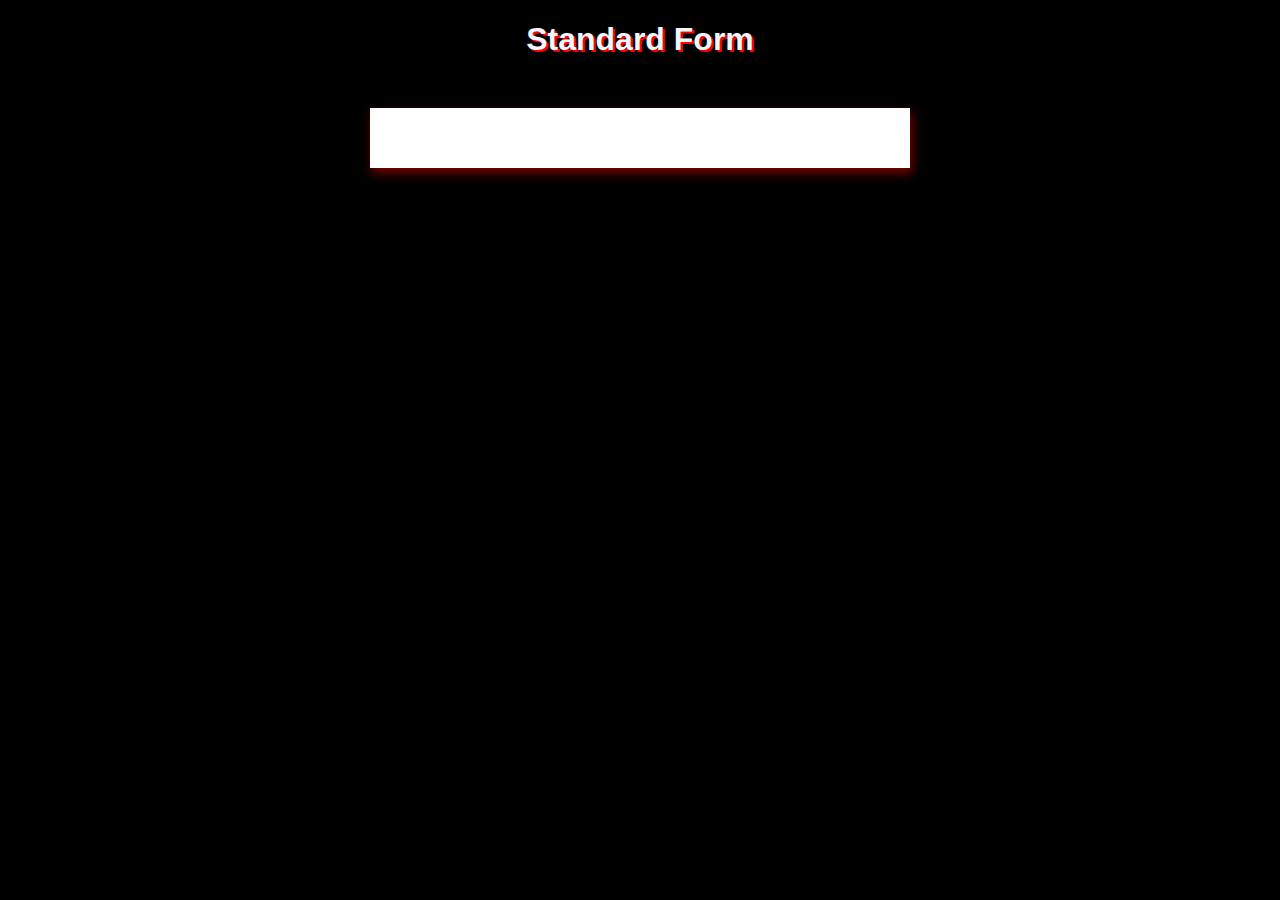
==== index.html @ 7370720f "Initialized form block" ====
<!DOCTYPE html>
<html lang="en">
  <head>
    <meta charset="UTF-8" />
    <meta http-equiv="X-UA-Compatible" content="IE=edge" />
    <meta name="viewport" content="width=device-width, initial-scale=1.0" />
    <link href="style.css" rel="stylesheet" />
    <title>Building a Form</title>
  </head>
  <body>
    <h1 class="title">Standard Form</h1>
    <form class="Form">
      <div class="paper-form">
        <label for="First Name" class="label-firstname"></label>
      </div>
    </form>
  </body>
</html>
---- style.css ----
body {
  background-color: rgb(0, 0, 0);
  font-family: Verdana, Geneva, Tahoma, sans-serif;
  text-align: center;
}
.Form {
  background-color: white;
  max-width: 500px;
  margin: 50px auto;
  padding: 30px 20px;
  box-shadow: 2px 5px 10px rgba(255, 0, 0, 0.5);
}
.title {
  text-align: center;

  text-shadow: red 2px 2px;
  color: aliceblue;
}
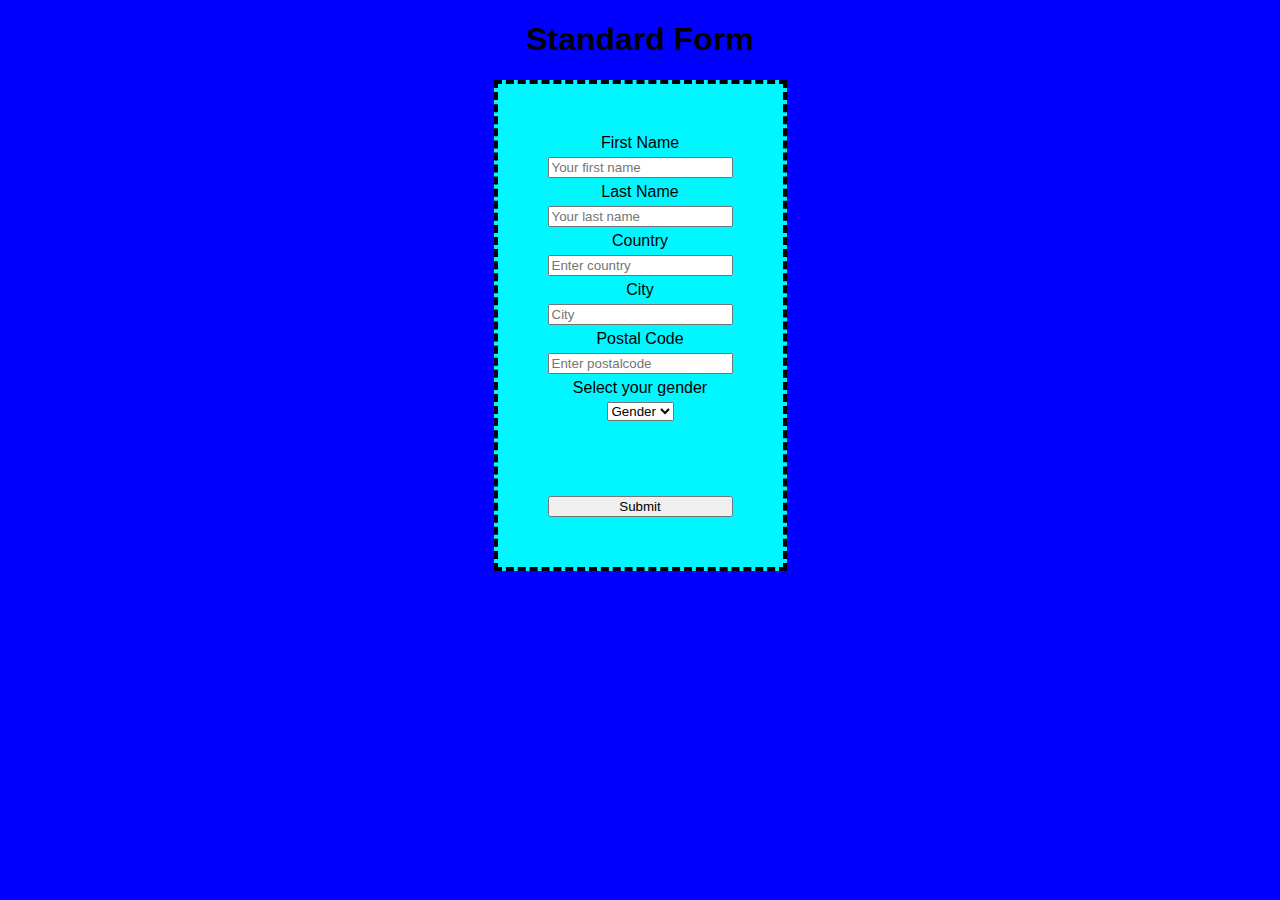
==== commit a3e941a3: "Added features in CSS and added flexbox to structure the layout." ====
--- a/index.html
+++ b/index.html
@@ -9,9 +9,46 @@
   </head>
   <body>
     <h1 class="title">Standard Form</h1>
+
     <form class="Form">
       <div class="paper-form">
-        <label for="First Name" class="label-firstname"></label>
+        <div class="first-box">
+          <label for="First Name" class="label-firstname">First Name</label>
+          <input type="text" placeholder="Your first name" name="firstname" />
+        </div>
+        <div class="second-box">
+          <label for="Last Name" class="label-lastname">Last Name</label>
+          <input type="text" placeholder="Your last name" name="last name" />
+        </div>
+        <div class="third-box">
+          <label for="Country" class="label-country">Country</label>
+          <input type="text" placeholder="Enter country" name="Country" />
+        </div>
+        <div class="fourth-box">
+          <label for="City" class="label-city">City</label>
+          <input type="text" placeholder="City" name="city" />
+        </div>
+        <div class="fifth-box">
+          <label for="Postal-Code" class="label-postalcode">Postal Code</label>
+          <input
+            type="text"
+            placeholder="Enter postalcode"
+            name="postal-code"
+          />
+        </div>
+        <div class="gender-pick">
+          <label for="gender">Select your gender</label>
+          <select name="gender">
+            <option value="none" selected>Gender</option>
+            <option value="male">Male</option>
+            <option value="female">Female</option>
+            <option value="other">Other</option>
+          </select>
+        </div>
+
+        <button class="submit-button">
+          <a class="submit" href="submit.html" target="_blank">Submit</a>
+        </button>
       </div>
     </form>
   </body>
--- a/style.css
+++ b/style.css
@@ -1,18 +1,42 @@
 body {
-  background-color: rgb(0, 0, 0);
+  background-color: blue;
   font-family: Verdana, Geneva, Tahoma, sans-serif;
   text-align: center;
 }
+
+button:hover {
+  background-color: skyblue;
+}
+.submit {
+  text-decoration: none;
+  color: black;
+}
 .Form {
-  background-color: white;
-  max-width: 500px;
-  margin: 50px auto;
-  padding: 30px 20px;
-  box-shadow: 2px 5px 10px rgba(255, 0, 0, 0.5);
+  display: flex;
+  justify-content: center;
+  gap: 20px;
 }
-.title {
-  text-align: center;
+.paper-form {
+  background-color: rgb(0, 247, 255);
+  padding-top: 20px;
+  padding: 50px;
+  border: 4px dashed black;
+}
+input,
+label {
+  display: block;
+  margin-bottom: 5px;
+}
+.gender-pick {
+  margin-bottom: 75px;
+}
+.submit-button {
+  width: 100%;
+}
 
-  text-shadow: red 2px 2px;
-  color: aliceblue;
+.box-form {
+  background-color: rgb(0, 247, 255);
+  display: inline-block;
+  padding: 10px 30px;
+  border: 4px dashed black;
 }
